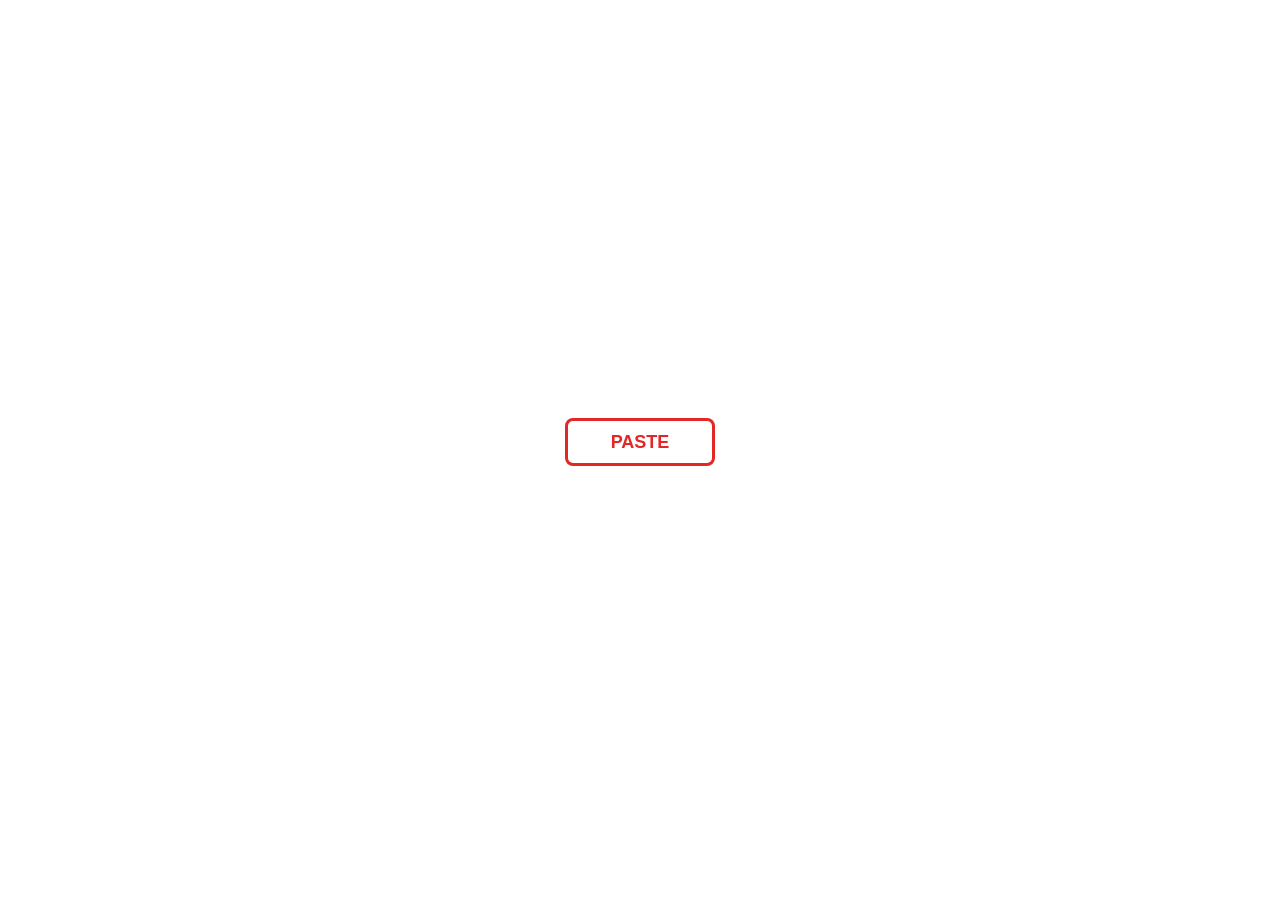
==== save/index.html @ 9c6ca1cb "Update index.html" ====
<!doctype html>
<html>
<head>
<meta charset="UTF-8">
<meta name="viewport" content="width=device-width,initial-scale=1">
<title>Code Saver</title>

<style>
* {
  box-sizing: border-box;
}

body {
  margin: 0;
  min-height: 100vh;
  display: grid;
  place-items: center;
  background: transparent;
  font-family: Arial, sans-serif;
}

.wrap {
  width: min(82vw, 340px);
  text-align: center;
}

#paste,
#title,
#notes {
  width: 150px;
  height: 48px;
  margin: 0 auto;
  font: 900 18px Arial;
}

#paste {
  padding: 0;
  border: 3px solid #e32626;
  border-radius: 8px;
  background: transparent;
  color: #e32626;
}

#saveForm {
  margin: 0;
  padding: 0;
}

#title {
  display: none;
  padding: 0 8px;
  border: 3px solid #1769ff;
  border-radius: 8px;
  outline: none;
  background: transparent;
  color: white;
  text-align: center;
  font: 900 18px Arial;
  caret-color: transparent;
}

#title::placeholder {
  color: #1769ff;
  opacity: 1;
}

#title.notes-mode {
  border-color: #20d866;
}

#title.notes-mode::placeholder {
  color: #20d866;
}

#notes {
  display: none;
  padding: 0;
  border: 3px solid #20d866;
  border-radius: 8px;
  background: transparent;
  color: #20d866;
}

#status {
  margin-top: 16px;
  color: #999;
  font-size: 12px;
  font-weight: 900;
  letter-spacing: 1px;
}
</style>
</head>

<body>
  <main class="wrap">

    <button id="paste" type="button">PASTE</button>

    <form id="saveForm">
      <input
        id="title"
        type="text"
        placeholder="TITLE"
        autocomplete="off"
        spellcheck="false"
        enterkeyhint="done"
      >
    </form>

    <button id="notes" type="button">NOTES</button>

    <div id="status"></div>

  </main>

<script>
const pasteButton = document.querySelector("#paste");
const saveForm = document.querySelector("#saveForm");
const titleInput = document.querySelector("#title");
const notesButton = document.querySelector("#notes");
const status = document.querySelector("#status");

let hiddenCode = "";
let previousTitle = "";
let notesMode = false;

pasteButton.addEventListener("click", async () => {
  try {
    hiddenCode = await navigator.clipboard.readText();

    if (!hiddenCode.trim()) {
      status.textContent = "CLIPBOARD EMPTY";
      return;
    }

    pasteButton.style.display = "none";
    titleInput.style.display = "block";
    titleInput.placeholder = "TITLE";
    titleInput.classList.remove("notes-mode");
    titleInput.focus();

    status.textContent = "";

  } catch {
    status.textContent = "ALLOW CLIPBOARD ACCESS";
  }
});

notesButton.addEventListener("click", () => {
  notesMode = true;

  notesButton.style.display = "none";
  titleInput.style.display = "block";
  titleInput.value = "";
  titleInput.placeholder = "NOTES";
  titleInput.classList.add("notes-mode");
  titleInput.focus();

  status.textContent = "";
});

saveForm.addEventListener("submit", async event => {
  event.preventDefault();

  let filename;

  if (notesMode) {
    filename = `${previousTitle} (notes).txt`;
  } else {
    const cleanTitle = titleInput.value.trim()
      .replace(/[<>:"/\\|?*]/g, "")
      .replace(/\s+/g, "-") || "saved-code";

    previousTitle = cleanTitle;
    filename = `${cleanTitle}.txt`;
  }

  const file = new File(
    [hiddenCode],
    filename,
    { type: "text/plain" }
  );

  try {
    if (
      navigator.share &&
      navigator.canShare &&
      navigator.canShare({ files: [file] })
    ) {
      await navigator.share({
        files: [file],
        title: filename
      });
    } else {
      downloadFile(file);
    }
  } catch {
    downloadFile(file);
  }

  notesMode = false;
  titleInput.value = "";
  titleInput.placeholder = "TITLE";
  titleInput.classList.remove("notes-mode");

  titleInput.style.display = "none";
  notesButton.style.display = "block";
  status.textContent = "";
});

function downloadFile(file) {
  const url = URL.createObjectURL(file);
  const link = document.createElement("a");

  link.href = url;
  link.download = file.name;

  document.body.appendChild(link);
  link.click();
  link.remove();

  URL.revokeObjectURL(url);
}
</script>
</body>
</html>
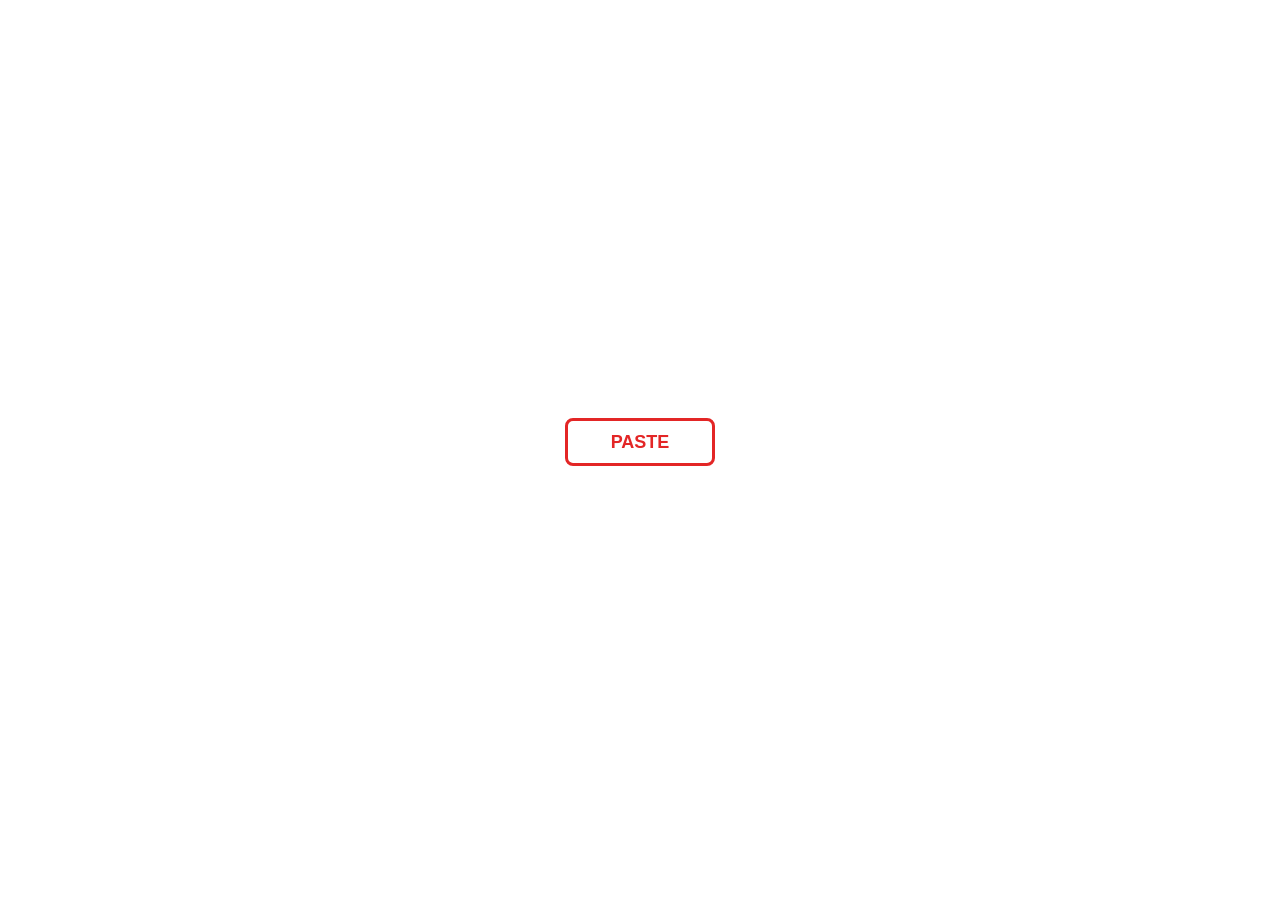
==== commit 2a716630: "Update index.html" ====
--- a/save/index.html
+++ b/save/index.html
@@ -2,26 +2,38 @@
 <html>
 <head>
 <meta charset="UTF-8">
-<meta name="viewport" content="width=device-width,initial-scale=1">
-<title>Code Saver</title>
+<meta name="viewport" content="width=device-width,initial-scale=1,viewport-fit=cover">
+<title>CodeSaver</title>
 
 <style>
 * {
   box-sizing: border-box;
 }
 
+html,
 body {
+  width: 100%;
+  height: 100%;
   margin: 0;
-  min-height: 100vh;
-  display: grid;
-  place-items: center;
-  background: transparent;
+  overflow: hidden;
+  overscroll-behavior: none;
+  background: transparent;
+}
+
+body {
+  position: fixed;
+  inset: 0;
   font-family: Arial, sans-serif;
+  touch-action: none;
 }
 
 .wrap {
-  width: min(82vw, 340px);
+  position: fixed;
+  top: 50%;
+  left: 50%;
+  width: 100%;
   text-align: center;
+  transform: translate(-50%, -50%);
 }
 
 #paste,
@@ -92,26 +104,27 @@
 </head>
 
 <body>
-  <main class="wrap">
-
-    <button id="paste" type="button">PASTE</button>
-
-    <form id="saveForm">
-      <input
-        id="title"
-        type="text"
-        placeholder="TITLE"
-        autocomplete="off"
-        spellcheck="false"
-        enterkeyhint="done"
-      >
-    </form>
-
-    <button id="notes" type="button">NOTES</button>
-
-    <div id="status"></div>
-
-  </main>
+
+<main class="wrap">
+
+  <button id="paste" type="button">PASTE</button>
+
+  <form id="saveForm">
+    <input
+      id="title"
+      type="text"
+      placeholder="TITLE"
+      autocomplete="off"
+      spellcheck="false"
+      enterkeyhint="done"
+    >
+  </form>
+
+  <button id="notes" type="button">NOTES</button>
+
+  <div id="status"></div>
+
+</main>
 
 <script>
 const pasteButton = document.querySelector("#paste");
@@ -124,11 +137,20 @@
 let previousTitle = "";
 let notesMode = false;
 
+function lockPagePosition(){
+  window.scrollTo(0, 0);
+
+  if(window.visualViewport){
+    window.visualViewport.scrollTo(0, 0);
+  }
+}
+
 pasteButton.addEventListener("click", async () => {
+
   try {
     hiddenCode = await navigator.clipboard.readText();
 
-    if (!hiddenCode.trim()) {
+    if(!hiddenCode.trim()){
       status.textContent = "CLIPBOARD EMPTY";
       return;
     }
@@ -137,7 +159,14 @@
     titleInput.style.display = "block";
     titleInput.placeholder = "TITLE";
     titleInput.classList.remove("notes-mode");
-    titleInput.focus();
+
+    lockPagePosition();
+
+    titleInput.focus({
+      preventScroll: true
+    });
+
+    lockPagePosition();
 
     status.textContent = "";
 
@@ -147,6 +176,7 @@
 });
 
 notesButton.addEventListener("click", () => {
+
   notesMode = true;
 
   notesButton.style.display = "none";
@@ -154,19 +184,34 @@
   titleInput.value = "";
   titleInput.placeholder = "NOTES";
   titleInput.classList.add("notes-mode");
-  titleInput.focus();
+
+  lockPagePosition();
+
+  titleInput.focus({
+    preventScroll: true
+  });
+
+  lockPagePosition();
 
   status.textContent = "";
 });
 
+titleInput.addEventListener("focus", () => {
+  lockPagePosition();
+});
+
 saveForm.addEventListener("submit", async event => {
+
   event.preventDefault();
 
   let filename;
 
-  if (notesMode) {
+  if(notesMode){
+
     filename = `${previousTitle} (notes).txt`;
-  } else {
+
+  }else{
+
     const cleanTitle = titleInput.value.trim()
       .replace(/[<>:"/\\|?*]/g, "")
       .replace(/\s+/g, "-") || "saved-code";
@@ -178,23 +223,29 @@
   const file = new File(
     [hiddenCode],
     filename,
-    { type: "text/plain" }
+    {type: "text/plain"}
   );
 
   try {
-    if (
+
+    if(
       navigator.share &&
       navigator.canShare &&
-      navigator.canShare({ files: [file] })
-    ) {
+      navigator.canShare({files: [file]})
+    ){
+
       await navigator.share({
         files: [file],
         title: filename
       });
-    } else {
+
+    }else{
+
       downloadFile(file);
     }
-  } catch {
+
+  }catch{
+
     downloadFile(file);
   }
 
@@ -206,9 +257,12 @@
   titleInput.style.display = "none";
   notesButton.style.display = "block";
   status.textContent = "";
-});
-
-function downloadFile(file) {
+
+  lockPagePosition();
+});
+
+function downloadFile(file){
+
   const url = URL.createObjectURL(file);
   const link = document.createElement("a");
 
@@ -221,6 +275,17 @@
 
   URL.revokeObjectURL(url);
 }
+
+window.addEventListener("scroll", lockPagePosition);
+
+if(window.visualViewport){
+
+  window.visualViewport.addEventListener(
+    "scroll",
+    lockPagePosition
+  );
+}
 </script>
+
 </body>
 </html>
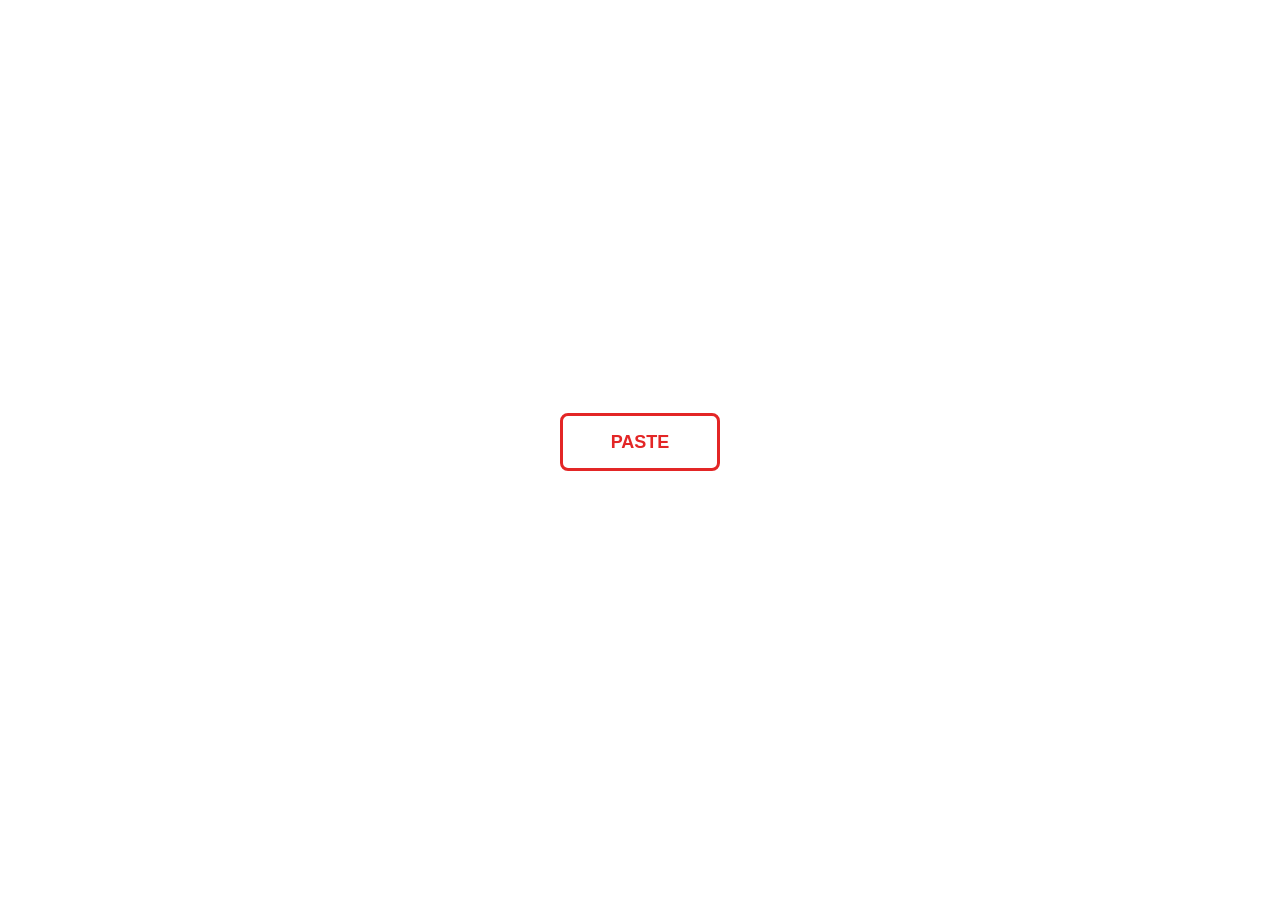
==== commit 0a9dcba3: "Update index.html" ====
--- a/save/index.html
+++ b/save/index.html
@@ -39,8 +39,8 @@
 #paste,
 #title,
 #notes {
-  width: 150px;
-  height: 48px;
+  width: 160px;
+  height: 58px;
   margin: 0 auto;
   font: 900 18px Arial;
 }
@@ -170,9 +170,7 @@
 
     status.textContent = "";
 
-  } catch {
-    status.textContent = "ALLOW CLIPBOARD ACCESS";
-  }
+
 });
 
 notesButton.addEventListener("click", () => {
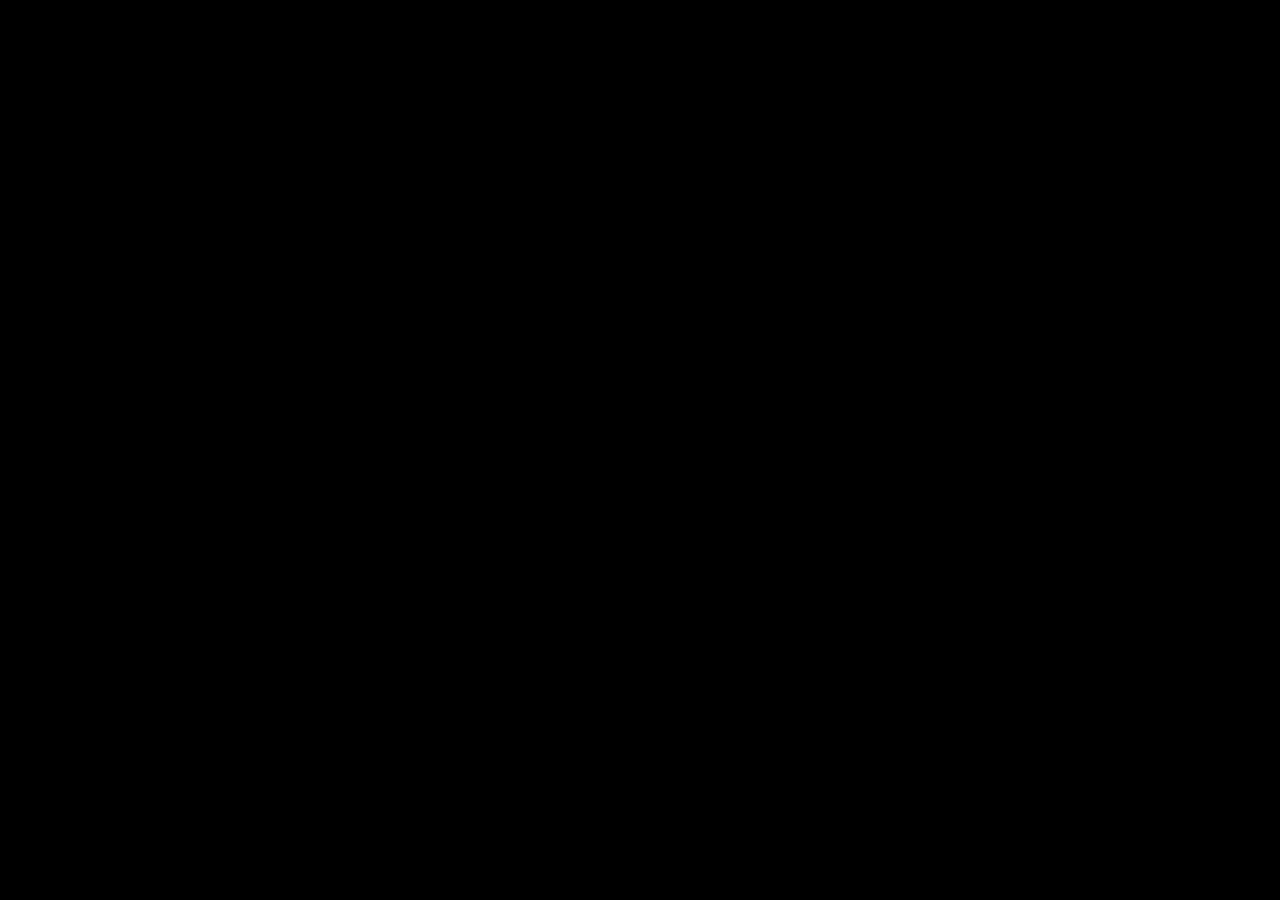
==== commit e7700ed3: "Update index.html" ====
--- a/save/index.html
+++ b/save/index.html
@@ -1,9 +1,9 @@
 <!doctype html>
-<html>
+<html lang="en">
 <head>
 <meta charset="UTF-8">
-<meta name="viewport" content="width=device-width,initial-scale=1,viewport-fit=cover">
-<title>CodeSaver</title>
+<meta name="viewport" content="width=device-width,initial-scale=1">
+<title>Code Editing Tool</title>
 
 <style>
 * {
@@ -12,277 +12,97 @@
 
 html,
 body {
+  margin: 0;
   width: 100%;
   height: 100%;
-  margin: 0;
   overflow: hidden;
-  overscroll-behavior: none;
-  background: transparent;
+  background: #000;
 }
 
-body {
+iframe {
   position: fixed;
-  inset: 0;
-  font-family: Arial, sans-serif;
-  touch-action: none;
+  border: 0;
 }
 
-.wrap {
-  position: fixed;
-  top: 50%;
-  left: 50%;
+.background,
+.workshop {
+  inset: 0;
   width: 100%;
-  text-align: center;
-  transform: translate(-50%, -50%);
+  height: 100%;
 }
 
-#paste,
-#title,
-#notes {
-  width: 160px;
-  height: 58px;
-  margin: 0 auto;
-  font: 900 18px Arial;
+.background {
+  z-index: 1;
 }
 
-#paste {
-  padding: 0;
-  border: 3px solid #e32626;
-  border-radius: 8px;
-  background: transparent;
-  color: #e32626;
+.workshop {
+  z-index: 2;
+  transform: scale(.5);
+  transform-origin: center;
 }
 
-#saveForm {
-  margin: 0;
-  padding: 0;
+.workshop-toggle,
+.save-tool {
+  left: 0;
+  right: 0;
+  margin-inline: auto;
 }
 
-#title {
-  display: none;
-  padding: 0 8px;
-  border: 3px solid #1769ff;
-  border-radius: 8px;
-  outline: none;
-  background: transparent;
-  color: white;
-  text-align: center;
-  font: 900 18px Arial;
-  caret-color: transparent;
+.workshop-toggle {
+  z-index: 999;
+  width: 120px;
+  height: 44px;
+  top: 76%;
 }
 
-#title::placeholder {
-  color: #1769ff;
-  opacity: 1;
+.save-tool {
+  z-index: 1000;
+  width: 160px;
+  height: 64px;
+  top: 84%;
 }
 
-#title.notes-mode {
-  border-color: #20d866;
-}
-
-#title.notes-mode::placeholder {
-  color: #20d866;
-}
-
-#notes {
+.workshop.closed {
   display: none;
-  padding: 0;
-  border: 3px solid #20d866;
-  border-radius: 8px;
-  background: transparent;
-  color: #20d866;
-}
-
-#status {
-  margin-top: 16px;
-  color: #999;
-  font-size: 12px;
-  font-weight: 900;
-  letter-spacing: 1px;
 }
 </style>
 </head>
 
 <body>
 
-<main class="wrap">
+<iframe
+  class="background"
+  src="main-background.html"
+  title="Main background">
+</iframe>
 
-  <button id="paste" type="button">PASTE</button>
+<iframe
+  class="workshop"
+  src="workshop/index.html"
+  title="Workshop">
+</iframe>
 
-  <form id="saveForm">
-    <input
-      id="title"
-      type="text"
-      placeholder="TITLE"
-      autocomplete="off"
-      spellcheck="false"
-      enterkeyhint="done"
-    >
-  </form>
+<iframe
+  class="workshop-toggle"
+  src="toggle.html"
+  title="Toggle Workshop">
+</iframe>
 
-  <button id="notes" type="button">NOTES</button>
-
-  <div id="status"></div>
-
-</main>
+<iframe
+  class="save-tool"
+  src="save/index.html"
+  title="Save Tool">
+</iframe>
 
 <script>
-const pasteButton = document.querySelector("#paste");
-const saveForm = document.querySelector("#saveForm");
-const titleInput = document.querySelector("#title");
-const notesButton = document.querySelector("#notes");
-const status = document.querySelector("#status");
+window.addEventListener("message", event => {
+  if (event.origin !== location.origin) return;
 
-let hiddenCode = "";
-let previousTitle = "";
-let notesMode = false;
-
-function lockPagePosition(){
-  window.scrollTo(0, 0);
-
-  if(window.visualViewport){
-    window.visualViewport.scrollTo(0, 0);
+  if (event.data?.type === "toggle-workshop") {
+    document.querySelector(".workshop")
+      .classList.toggle("closed");
   }
-}
-
-pasteButton.addEventListener("click", async () => {
-
-  try {
-    hiddenCode = await navigator.clipboard.readText();
-
-    if(!hiddenCode.trim()){
-      status.textContent = "CLIPBOARD EMPTY";
-      return;
-    }
-
-    pasteButton.style.display = "none";
-    titleInput.style.display = "block";
-    titleInput.placeholder = "TITLE";
-    titleInput.classList.remove("notes-mode");
-
-    lockPagePosition();
-
-    titleInput.focus({
-      preventScroll: true
-    });
-
-    lockPagePosition();
-
-    status.textContent = "";
-
-
 });
-
-notesButton.addEventListener("click", () => {
-
-  notesMode = true;
-
-  notesButton.style.display = "none";
-  titleInput.style.display = "block";
-  titleInput.value = "";
-  titleInput.placeholder = "NOTES";
-  titleInput.classList.add("notes-mode");
-
-  lockPagePosition();
-
-  titleInput.focus({
-    preventScroll: true
-  });
-
-  lockPagePosition();
-
-  status.textContent = "";
-});
-
-titleInput.addEventListener("focus", () => {
-  lockPagePosition();
-});
-
-saveForm.addEventListener("submit", async event => {
-
-  event.preventDefault();
-
-  let filename;
-
-  if(notesMode){
-
-    filename = `${previousTitle} (notes).txt`;
-
-  }else{
-
-    const cleanTitle = titleInput.value.trim()
-      .replace(/[<>:"/\\|?*]/g, "")
-      .replace(/\s+/g, "-") || "saved-code";
-
-    previousTitle = cleanTitle;
-    filename = `${cleanTitle}.txt`;
-  }
-
-  const file = new File(
-    [hiddenCode],
-    filename,
-    {type: "text/plain"}
-  );
-
-  try {
-
-    if(
-      navigator.share &&
-      navigator.canShare &&
-      navigator.canShare({files: [file]})
-    ){
-
-      await navigator.share({
-        files: [file],
-        title: filename
-      });
-
-    }else{
-
-      downloadFile(file);
-    }
-
-  }catch{
-
-    downloadFile(file);
-  }
-
-  notesMode = false;
-  titleInput.value = "";
-  titleInput.placeholder = "TITLE";
-  titleInput.classList.remove("notes-mode");
-
-  titleInput.style.display = "none";
-  notesButton.style.display = "block";
-  status.textContent = "";
-
-  lockPagePosition();
-});
-
-function downloadFile(file){
-
-  const url = URL.createObjectURL(file);
-  const link = document.createElement("a");
-
-  link.href = url;
-  link.download = file.name;
-
-  document.body.appendChild(link);
-  link.click();
-  link.remove();
-
-  URL.revokeObjectURL(url);
-}
-
-window.addEventListener("scroll", lockPagePosition);
-
-if(window.visualViewport){
-
-  window.visualViewport.addEventListener(
-    "scroll",
-    lockPagePosition
-  );
-}
 </script>
 
 </body>
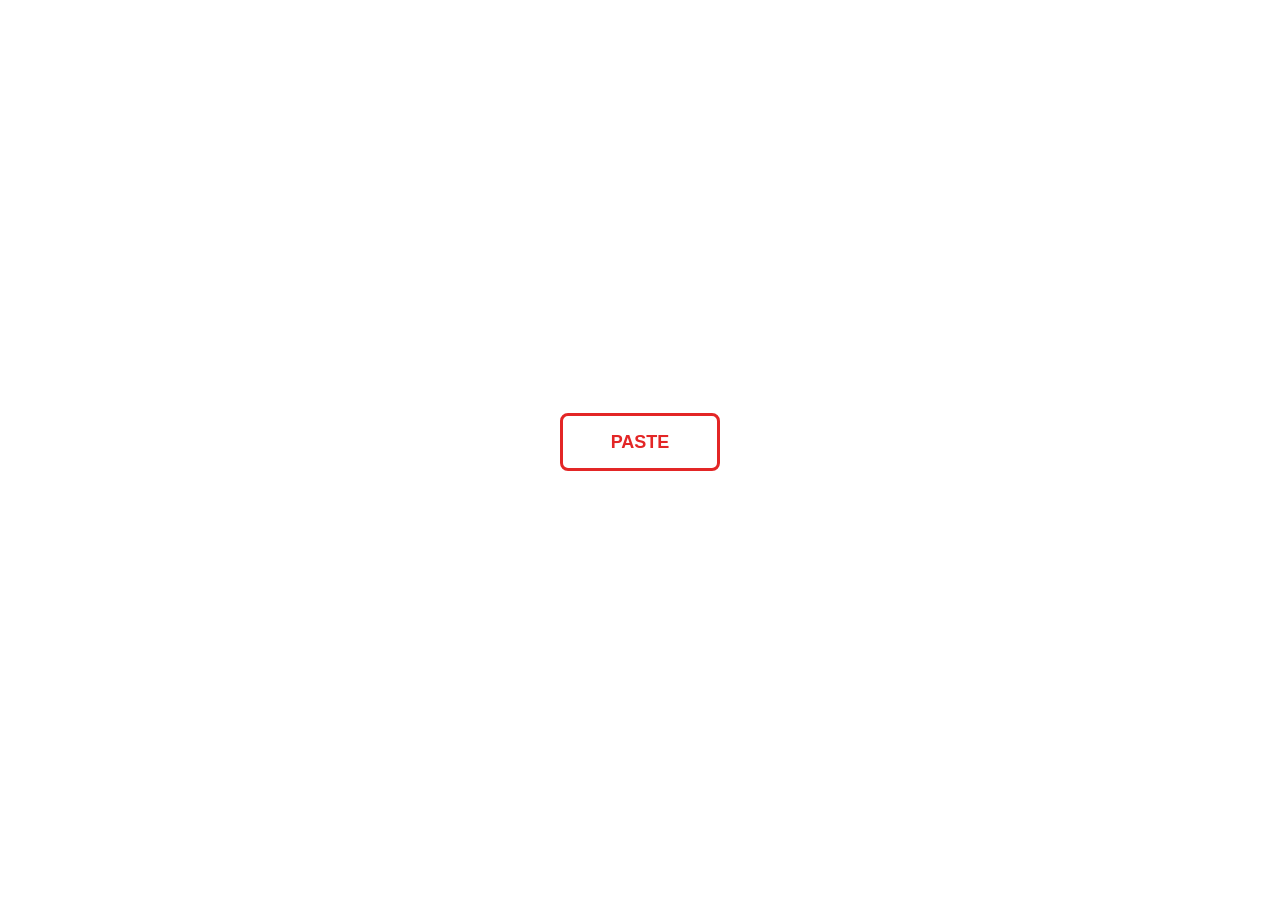
==== commit 6da8d9c4: "Update index.html" ====
--- a/save/index.html
+++ b/save/index.html
@@ -1,9 +1,9 @@
 <!doctype html>
-<html lang="en">
+<html>
 <head>
 <meta charset="UTF-8">
-<meta name="viewport" content="width=device-width,initial-scale=1">
-<title>Code Editing Tool</title>
+<meta name="viewport" content="width=device-width,initial-scale=1,viewport-fit=cover">
+<title>CodeSaver</title>
 
 <style>
 * {
@@ -12,97 +12,277 @@
 
 html,
 body {
-  margin: 0;
   width: 100%;
   height: 100%;
+  margin: 0;
   overflow: hidden;
-  background: #000;
-}
-
-iframe {
+  overscroll-behavior: none;
+  background: transparent;
+}
+
+body {
   position: fixed;
-  border: 0;
-}
-
-.background,
-.workshop {
   inset: 0;
+  font-family: Arial, sans-serif;
+  touch-action: none;
+}
+
+.wrap {
+  position: fixed;
+  top: 50%;
+  left: 50%;
   width: 100%;
-  height: 100%;
-}
-
-.background {
-  z-index: 1;
-}
-
-.workshop {
-  z-index: 2;
-  transform: scale(.5);
-  transform-origin: center;
-}
-
-.workshop-toggle,
-.save-tool {
-  left: 0;
-  right: 0;
-  margin-inline: auto;
-}
-
-.workshop-toggle {
-  z-index: 999;
-  width: 120px;
-  height: 44px;
-  top: 76%;
-}
-
-.save-tool {
-  z-index: 1000;
+  text-align: center;
+  transform: translate(-50%, -50%);
+}
+
+#paste,
+#title,
+#notes {
   width: 160px;
-  height: 64px;
-  top: 84%;
-}
-
-.workshop.closed {
+  height: 58px;
+  margin: 0 auto;
+  font: 900 18px Arial;
+}
+
+#paste {
+  padding: 0;
+  border: 3px solid #e32626;
+  border-radius: 8px;
+  background: transparent;
+  color: #e32626;
+}
+
+#saveForm {
+  margin: 0;
+  padding: 0;
+}
+
+#title {
   display: none;
+  padding: 0 8px;
+  border: 3px solid #1769ff;
+  border-radius: 8px;
+  outline: none;
+  background: transparent;
+  color: white;
+  text-align: center;
+  font: 900 18px Arial;
+  caret-color: transparent;
+}
+
+#title::placeholder {
+  color: #1769ff;
+  opacity: 1;
+}
+
+#title.notes-mode {
+  border-color: #20d866;
+}
+
+#title.notes-mode::placeholder {
+  color: #20d866;
+}
+
+#notes {
+  display: none;
+  padding: 0;
+  border: 3px solid #20d866;
+  border-radius: 8px;
+  background: transparent;
+  color: #20d866;
+}
+
+#status {
+  margin-top: 16px;
+  color: #999;
+  font-size: 12px;
+  font-weight: 900;
+  letter-spacing: 1px;
 }
 </style>
 </head>
 
 <body>
 
-<iframe
-  class="background"
-  src="main-background.html"
-  title="Main background">
-</iframe>
-
-<iframe
-  class="workshop"
-  src="workshop/index.html"
-  title="Workshop">
-</iframe>
-
-<iframe
-  class="workshop-toggle"
-  src="toggle.html"
-  title="Toggle Workshop">
-</iframe>
-
-<iframe
-  class="save-tool"
-  src="save/index.html"
-  title="Save Tool">
-</iframe>
+<main class="wrap">
+
+  <button id="paste" type="button">PASTE</button>
+
+  <form id="saveForm">
+    <input
+      id="title"
+      type="text"
+      placeholder="TITLE"
+      autocomplete="off"
+      spellcheck="false"
+      enterkeyhint="done"
+    >
+  </form>
+
+  <button id="notes" type="button">NOTES</button>
+
+  <div id="status"></div>
+
+</main>
 
 <script>
-window.addEventListener("message", event => {
-  if (event.origin !== location.origin) return;
-
-  if (event.data?.type === "toggle-workshop") {
-    document.querySelector(".workshop")
-      .classList.toggle("closed");
+const pasteButton = document.querySelector("#paste");
+const saveForm = document.querySelector("#saveForm");
+const titleInput = document.querySelector("#title");
+const notesButton = document.querySelector("#notes");
+const status = document.querySelector("#status");
+
+let hiddenCode = "";
+let previousTitle = "";
+let notesMode = false;
+
+function lockPagePosition(){
+  window.scrollTo(0, 0);
+
+  if(window.visualViewport){
+    window.visualViewport.scrollTo(0, 0);
   }
-});
+}
+
+pasteButton.addEventListener("click", async () => {
+
+  try {
+    hiddenCode = await navigator.clipboard.readText();
+
+    if(!hiddenCode.trim()){
+      status.textContent = "CLIPBOARD EMPTY";
+      return;
+    }
+
+    pasteButton.style.display = "none";
+    titleInput.style.display = "block";
+    titleInput.placeholder = "TITLE";
+    titleInput.classList.remove("notes-mode");
+
+    lockPagePosition();
+
+    titleInput.focus({
+      preventScroll: true
+    });
+
+    lockPagePosition();
+
+    status.textContent = "";
+
+
+});
+
+notesButton.addEventListener("click", () => {
+
+  notesMode = true;
+
+  notesButton.style.display = "none";
+  titleInput.style.display = "block";
+  titleInput.value = "";
+  titleInput.placeholder = "NOTES";
+  titleInput.classList.add("notes-mode");
+
+  lockPagePosition();
+
+  titleInput.focus({
+    preventScroll: true
+  });
+
+  lockPagePosition();
+
+  status.textContent = "";
+});
+
+titleInput.addEventListener("focus", () => {
+  lockPagePosition();
+});
+
+saveForm.addEventListener("submit", async event => {
+
+  event.preventDefault();
+
+  let filename;
+
+  if(notesMode){
+
+    filename = `${previousTitle} (notes).txt`;
+
+  }else{
+
+    const cleanTitle = titleInput.value.trim()
+      .replace(/[<>:"/\\|?*]/g, "")
+      .replace(/\s+/g, "-") || "saved-code";
+
+    previousTitle = cleanTitle;
+    filename = `${cleanTitle}.txt`;
+  }
+
+  const file = new File(
+    [hiddenCode],
+    filename,
+    {type: "text/plain"}
+  );
+
+  try {
+
+    if(
+      navigator.share &&
+      navigator.canShare &&
+      navigator.canShare({files: [file]})
+    ){
+
+      await navigator.share({
+        files: [file],
+        title: filename
+      });
+
+    }else{
+
+      downloadFile(file);
+    }
+
+  }catch{
+
+    downloadFile(file);
+  }
+
+  notesMode = false;
+  titleInput.value = "";
+  titleInput.placeholder = "TITLE";
+  titleInput.classList.remove("notes-mode");
+
+  titleInput.style.display = "none";
+  notesButton.style.display = "block";
+  status.textContent = "";
+
+  lockPagePosition();
+});
+
+function downloadFile(file){
+
+  const url = URL.createObjectURL(file);
+  const link = document.createElement("a");
+
+  link.href = url;
+  link.download = file.name;
+
+  document.body.appendChild(link);
+  link.click();
+  link.remove();
+
+  URL.revokeObjectURL(url);
+}
+
+window.addEventListener("scroll", lockPagePosition);
+
+if(window.visualViewport){
+
+  window.visualViewport.addEventListener(
+    "scroll",
+    lockPagePosition
+  );
+}
 </script>
 
 </body>
